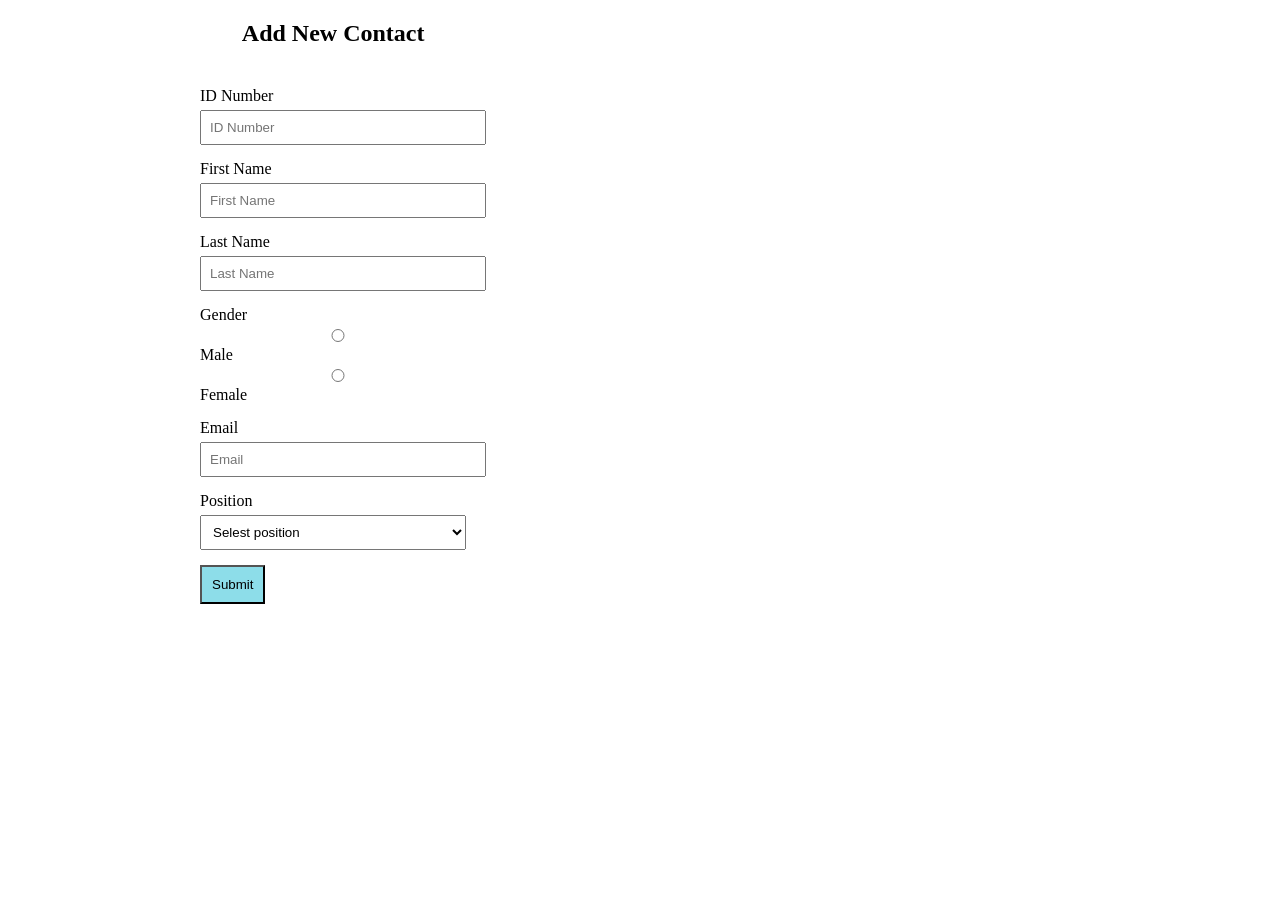
==== new-contact.html @ b2f28ac0 "first" ====
<!DOCTYPE html>
<html lang="en">
<head>
    <link rel="stylesheet" href="styles.css"
    <meta charset="UTF-8">
    <meta name="viewport" content="width=device-width, initial-scale=1.0">
    <title>Document</title>
</head>
<body>
    <section>
        <div class="new">
            <h2>Add New Contact</h2>
        </div>
        <form id="ContactForm">
            <div>
                <label>ID Number</label>
                <input type="text" placeholder="ID Number">
            </div>
             <div>
                <label>First Name</label>
                <input type="text" placeholder="First Name">
            </div>
             <div>
                <label>Last Name</label>
                <input type="text" placeholder="Last Name">
            </div>
            <div>
                <label>Gender</label>
                <input type="radio" name="Gender">Male
                <input type="radio" name="Gender">Female
            </div>
            <div>
                <label>Email</label>
                <input type="email" placeholder="Email">
            </div>
            <div>
                <label>Position</label>
                <select>
                    <option>Selest position</option>
                     <option>Manager</option>
                      <option>Developer</option>
                </select>
            </div>
            <div>
                <button type="submit" class="btn-blue">Submit</button>
            </div>
        </form>
    </section>
    
</body>
</html>
---- styles.css ----
body{
    margin: 0;
    display: flex;
    background-color: #ffffff;
    font-family: 'Source Sans Pro';
}
#profile{
    border-radius: 50%;
    width: 100px;
    height: 100px;
    margin-right: 10px;
}
.panel{
    padding: 15px;
    display: flex;
    justify-content: space-between;
}
nav{
    width: 250px;
    height: 100vh;
    background-color: #2c3e50;
    color: white;
    padding: 20px;
}
nav h2{font-size: 1.2rem; margin-bottom: 20px;}
nav ul{list-style: none; padding: 0;}
nav ul li{margin: 20px 0;}
nav ul li a{color: white; text-decoration: none; display: block;}
main{flex-grow: 1; padding: 30px;}
.dashboard{display: flex; gap: 20px;}
.card{
    padding: 20px;
    color: white;
    width: 300px;
    border-radius: 4px;
    justify-content: space-between;
    position: relative;
}
#img{
    mix-blend-mode: multiply;
    width: 120px;
    height: 120px;
    
}
.status{
    border-radius: 50%;
    height: 10px;
    width: 10px;
    background-color: #1abd1c;
    display: inline-block;
}
.blue{background:linear-gradient(135deg, #00c0ef, #0d4b5a)}
.green{background: linear-gradient(135deg, #12dd12,  #31a731);}
form{
    background: white;
    padding: 200px;
    max-width: 500px;
    border-radius: 8px;
    padding-top: 20px;
}
form div{margin-bottom: 15px;}
input, select{
    width: 100%;
    margin-top: 5px;
    padding: 8px;
}
table{
    width: 100%;
    background: white;
    border-collapse: collapse;
}
th, td{
    padding: 12px;
    border: 1px solid #c53131;
    text-align: left;
}
.btn{
    padding: 5px 10px;
    border: none;
    color: white;
    cursor: pointer;
    margin-right: 5px;
}
.btn-details{background: #17a2b8;}
.btn-edit{background: #ffc107;}
.btn-delete{background: #dc3545;}
.btn-blue{background: #8ddde9; padding: 10px;}
.more-info{
    display: block;
    text-align: center;
    padding: 3px;
    color: rgba(255, 255, 255, 0.8);
    text-decoration: none;
    background: rgba(0, 0, 0, 0.1);
}
#heading{font-family: cursive, monospace;}
.new{font-family: cursive; text-align: center;}
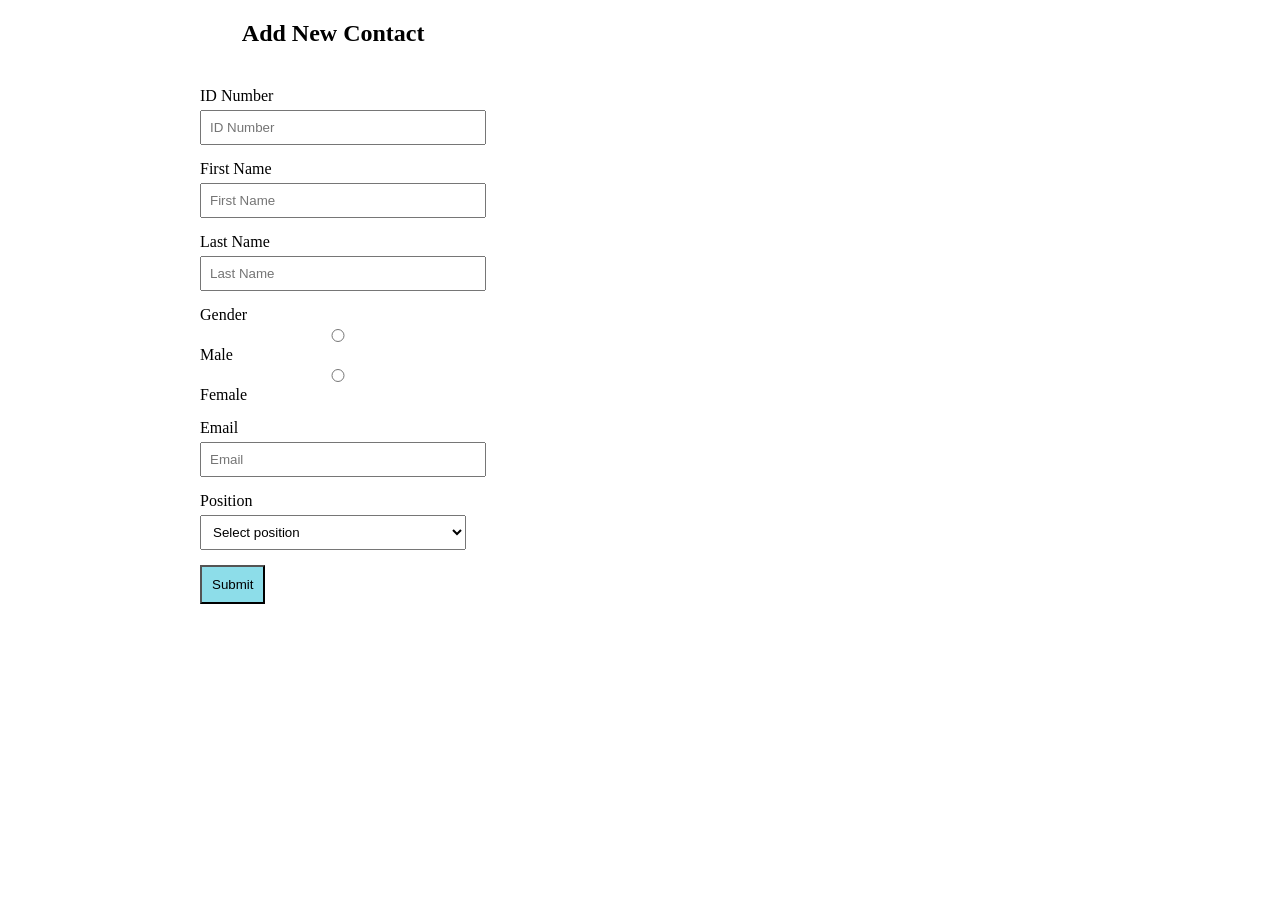
==== commit b54914f8: "New" ====
--- a/new-contact.html
+++ b/new-contact.html
@@ -1,7 +1,7 @@
 <!DOCTYPE html>
 <html lang="en">
 <head>
-    <link rel="stylesheet" href="styles.css"
+    <link rel="stylesheet" href="styles.css">
     <meta charset="UTF-8">
     <meta name="viewport" content="width=device-width, initial-scale=1.0">
     <title>Document</title>
@@ -36,7 +36,7 @@
             <div>
                 <label>Position</label>
                 <select>
-                    <option>Selest position</option>
+                    <option>Select position</option>
                      <option>Manager</option>
                       <option>Developer</option>
                 </select>
--- a/styles.css
+++ b/styles.css
@@ -49,8 +49,8 @@
     background-color: #1abd1c;
     display: inline-block;
 }
-.blue{background:linear-gradient(135deg, #00c0ef, #0d4b5a)}
-.green{background: linear-gradient(135deg, #12dd12,  #31a731);}
+.blue{background:linear-gradient(135deg, #00c0ef, #075164)}
+.green{background: linear-gradient(135deg, #12dd12,  #064e06);}
 form{
     background: white;
     padding: 200px;
